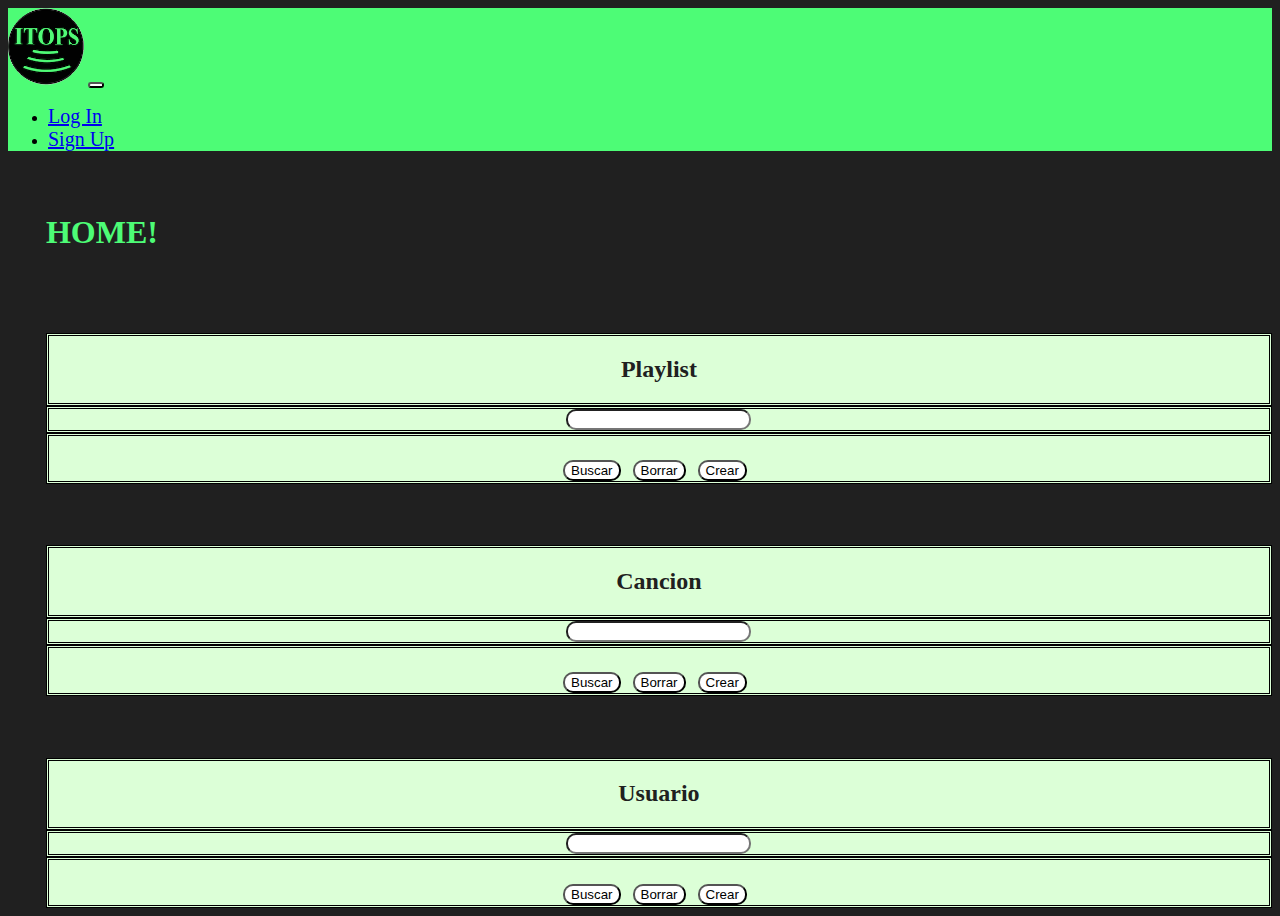
==== src/main/resources/static/index.html @ c4c5fdf7 "practfinal" ====
<!doctype html>
<html lang="en">
<head>
    <meta charset="UTF-8">
    <meta name="viewport"
          content="width=device-width, user-scalable=no, initial-scale=1.0, maximum-scale=1.0, minimum-scale=1.0">
    <meta http-equiv="X-UA-Compatible" content="ie=edge">
    <title>Document</title>
    <link href="https://cdn.jsdelivr.net/npm/bootstrap@5.0.2/dist/css/bootstrap.min.css" rel="stylesheet" integrity="sha384-EVSTQN3/azprG1Anm3QDgpJLIm9Nao0Yz1ztcQTwFspd3yD65VohhpuuCOmLASjC" crossorigin="anonymous">
    <link rel="stylesheet" href="style.css"/>

</head>
<body style="background-color:#202020;">

<nav class=" navbar navbar-expand-lg navbar-light" style="background-color:#4dfc76;">
    <div class="container-fluid">

        <img class="d-inline-block align-middle rounded-pill px-3" src="itops_logo.png" id="logo_image">
        <button class="navbar-toggler" type="button" data-toggle="collapse" data-target="#navbarSupportedContent" aria-controls="navbarSupportedContent" aria-expanded="false" aria-label="Toggle navigation">
            <span class="navbar-toggler-icon"></span>
        </button>

        <div class="collapse navbar-collapse" id="navbarSupportedContent">
            <ul class="navbar-nav mr-auto">
                <li class="nav-item active">
                    <a style="font-size:20px;" class="nav-link" href="logIn.html">Log In</a>
                </li>
                <li class="nav-item">
                    <a style="font-size:20px;" class="nav-link" href="signUp.html">Sign Up</a>
                </li>

            </ul>

        </div>

    </div>

</nav>
<div class=" py-3 mx-1 container-fluid"  id="titulo">

    <!-- CANCION -->
    <div class="row pt-3 px-3" id="title">
        <div class="col-2">
            <h1 style="color:#4dfc76;">HOME!</h1>
        </div>
    </div>
    <div class="row section">
        <div class="col-sm-2">

        </div>
        <div class="col-2 pt-3 pb-2 px-2 titleSpace">
                <span class="border-success">
                    <h2 class="sectionTitle">Playlist</h2>
                </span>
        </div>
        <div class="pl-5 col-3 py-4 searchSpace" >
                <span style="border-style=double;">
                    <form action="">
                    <input style="background-color:white;" type="text" id="playlistId">
                    </form>
                </span>
        </div>
        <div class="col-3 buttonSpace">
            <button class="sectionButton" onclick="PlaylistPorId()">Buscar</button>
            <button class="sectionButton" onclick="BorraPlaylistPorId()">Borrar</button>
            <button class="sectionButton" onclick="location.href = 'createPlaylist.html' ">Crear</button>
        </div>
    </div>

    <!-- CANCION -->

    <div class="row section">
        <div class="col-sm-2">

        </div>
        <div class="col-2 pt-3 pb-2 px-2 titleSpace">
                <span class="border-success">
                    <h2 class="sectionTitle">Cancion</h2>
                </span>
        </div>
        <div class="pl-5 col-3 py-4 searchSpace" >
                <span style="border-style=double;">
                    <form action="">
                    <input style="background-color:white;" type="text" id="cancionId">
                    </form>
                </span>
        </div>
        <div class="col-3 buttonSpace">
            <button class="sectionButton" onclick="CancionPorId()">Buscar</button>
            <button class="sectionButton" onclick="BorraCancionPorId()">Borrar</button>
            <button class="sectionButton" onclick="location.href = 'createCancion.html' ">Crear</button>
        </div>
    </div>

    <div class="row section">
        <div class="col-sm-2">

        </div>
        <div class="col-2 pt-3 pb-2 px-2 titleSpace">
                <span class="border-success">
                    <h2 class="sectionTitle">Usuario</h2>
                </span>
        </div>
        <div class="pl-5 col-3 py-4 searchSpace" >
                <span style="border-style=double;">
                    <form action="">
                    <input style="background-color:white;" type="text" id="usuarioId" >
                    </form>
                </span>
        </div>
        <div class="col-3 buttonSpace">
            <button class="sectionButton" onclick="UsuarioPorId()">Buscar</button>
            <button class="sectionButton" onclick="BorraUsuarioPorId()">Borrar</button>
            <button class="sectionButton" onclick="location.href='signUp.html'">Crear</button>
        </div>
    </div>

</div>





<script src="script.js"></script>
<!-- JavaScript Bundle with Popper -->

</body>
</html>
---- src/main/resources/static/style.css ----
h1,h2,h3,h4{
    color:white;
}

label{
    color:white;
    padding-bottom:2px;
}

input[type="text"],input[type="password"],textarea{
    background-color:#DCFFD7;
    border-radius: 10px;

}

button{
    background-color:white;
    border-radius:10px;
}

.sectionTitle{
    color:#202020;
    text-align:center !important;
    vertical-align:text-top !important;
}
.sectionButton{
    float:center;
    margin-top:1.5rem;
    margin-right:0.5rem;
}



#titulo{
    background-color:#202020;
    padding-top:2%;
    padding-left:3%;
}
#formulario{
    padding-top:8%;
    padding-bottom:12%;
    background-color:#202020;
}
#signUpOption{
    background-color:#202020;
    padding-bottom:9%;
}
#loginOption{
    padding-bottom:9%;

}
#formularioHome{
    padding-top:1%;
    padding-bottom:8%;
    background-color:#202020;
}

#logo{
    width: 5%;
    height: 5% ;
}

#logo_image{
    width: 6%;
    height: 6%;

}
#logoSignUp{
width: 6%;
    height: 6%;

}

.titleSpace{
    background-color:#DCFFD7;
    border-style:double;

}

.searchSpace{
    background-color:#DCFFD7;
    border-style:double;
    text-align:center;
}
.buttonSpace{
    background-color:#DCFFD7;
    border-style:double;
    text-align:center;
}
.section{
    padding-top:5%;
}


#playlistTitle{
    padding-top:1.5rem;
}


#list{
    padding-top:3%;
}


#listOfPlaylists{
    background-color:#202020;
    height:100vh;
}

.list-group-item{
    background-color:#DCFFD7;
    margin-top:1rem;
    border-style: none none none inset;
    border-color: #4dfc76;
    border-width: 8px;
}

button.list-group-item{
    border:none;
    background-color:#DCFFD7;
}
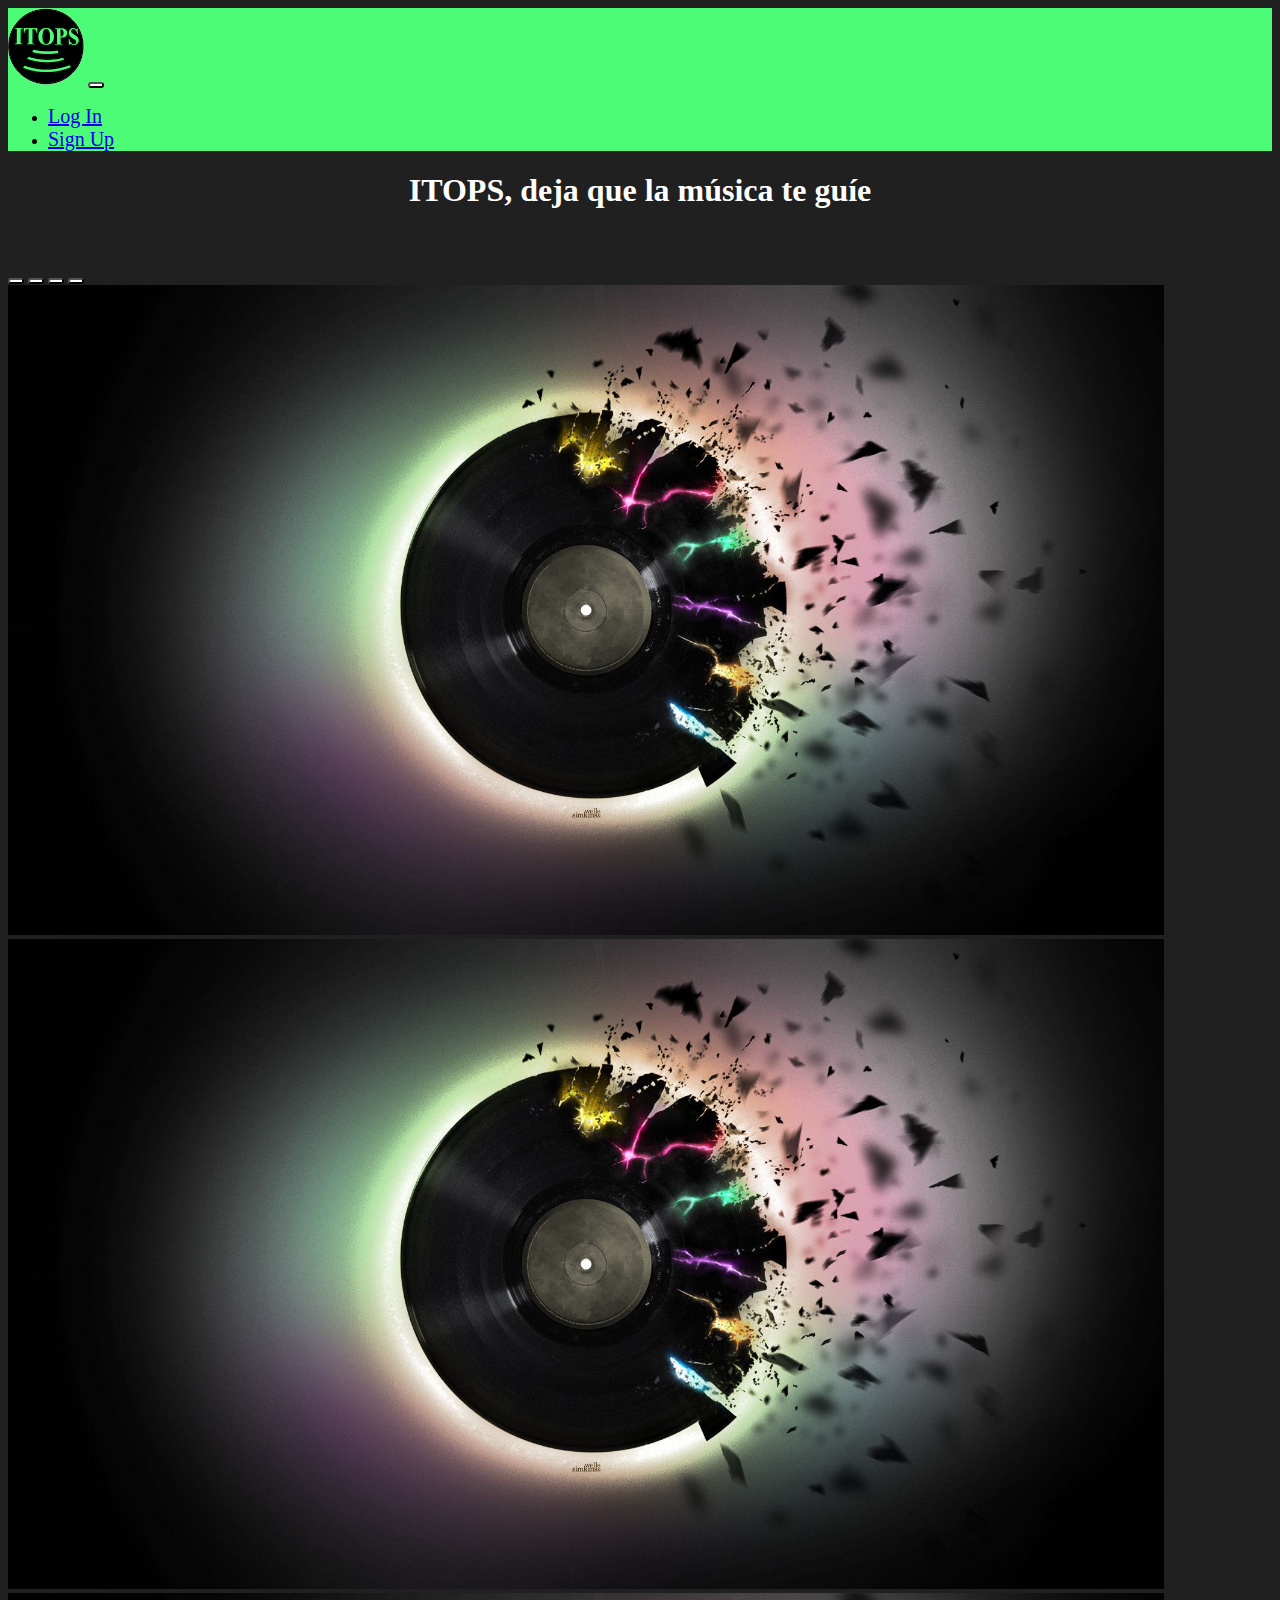
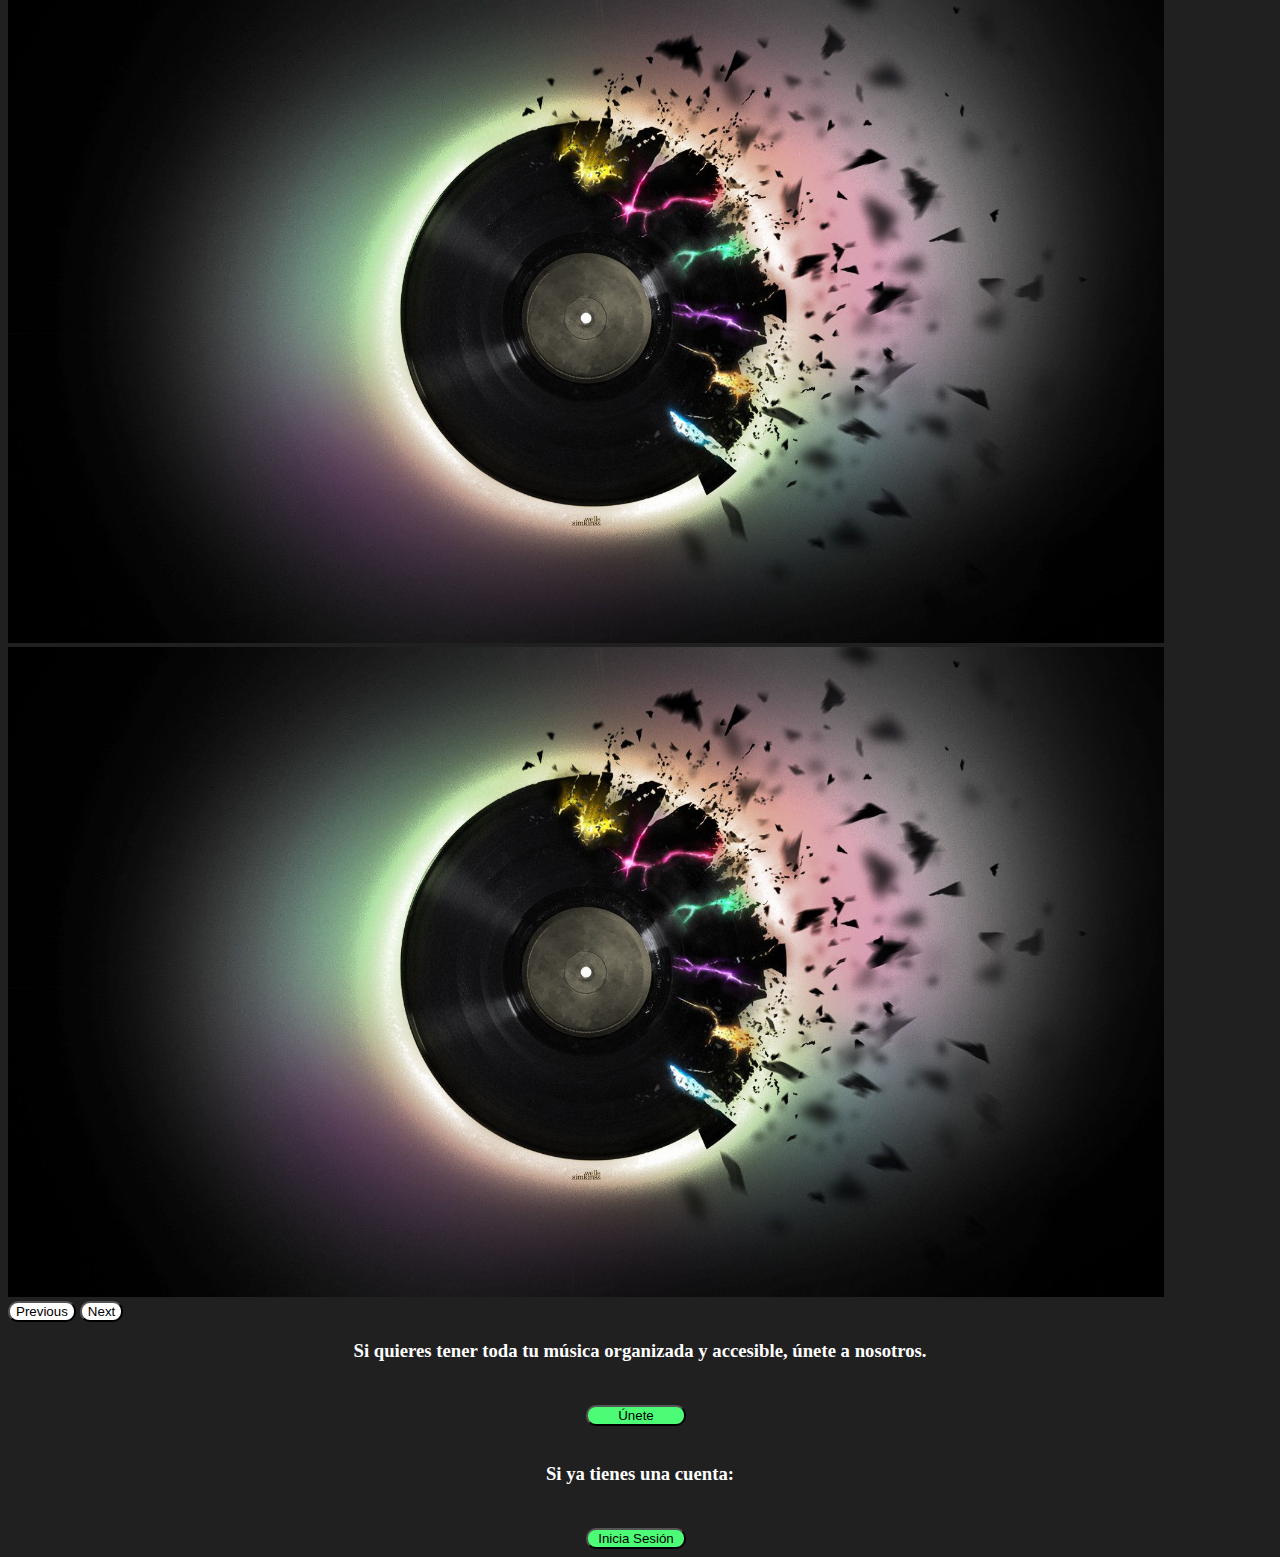
==== commit bd7d4499: "Añadir frontend" ====
--- a/src/main/resources/static/index.html
+++ b/src/main/resources/static/index.html
@@ -8,7 +8,15 @@
     <title>Document</title>
     <link href="https://cdn.jsdelivr.net/npm/bootstrap@5.0.2/dist/css/bootstrap.min.css" rel="stylesheet" integrity="sha384-EVSTQN3/azprG1Anm3QDgpJLIm9Nao0Yz1ztcQTwFspd3yD65VohhpuuCOmLASjC" crossorigin="anonymous">
     <link rel="stylesheet" href="style.css"/>
+    <script>
+        function redirectSignUp(){
+             window.location.href = "signUp.html";
+            }
 
+        function redirectLogIn(){
+            window.location.href="login.html";
+        }
+    </script>
 </head>
 <body style="background-color:#202020;">
 
@@ -36,93 +44,77 @@
     </div>
 
 </nav>
-<div class=" py-3 mx-1 container-fluid"  id="titulo">
 
-    <!-- CANCION -->
-    <div class="row pt-3 px-3" id="title">
-        <div class="col-2">
-            <h1 style="color:#4dfc76;">HOME!</h1>
+<div class="mt-3 px-2 py-1">
+   <h1 style="text-align:center">
+       ITOPS, deja que la música te guíe
+   </h1>
+</div>
+<br><br>
+
+
+<div id="carouselExampleIndicators" class="carousel slide" data-bs-ride="carousel" style="max-width: 3000px;" >
+    <div class="carousel-indicators" style="background-color:none !important;">
+        <button type="button" data-bs-target="#carouselExampleIndicators" data-bs-slide-to="0" class="active" aria-current="true" aria-label="Slide 1"></button>
+        <button type="button" data-bs-target="#carouselExampleIndicators" data-bs-slide-to="1" aria-label="Slide 2"></button>
+        <button type="button" data-bs-target="#carouselExampleIndicators" data-bs-slide-to="2" aria-label="Slide 3"></button>
+        <button type="button" data-bs-target="#carouselExampleIndicators" data-bs-slide-to="3" aria-label="Slide 4"></button>
+    </div>
+    <div class="carousel-inner">
+        <div class="carousel-item active">
+            <img src="fotos/CoolMusic1.jpg" class="d-block w-100" alt="..." height="650px">
+        </div>
+        <div class="carousel-item">
+            <img src="fotos/CoolMusic1.jpg" class="d-block w-100" alt="..." height="650px">
+        </div>
+        <div class="carousel-item">
+            <img src="fotos/CoolMusic1.jpg" class="d-block w-100" alt="..." height="650px">
+        </div>
+        <div class="carousel-item">
+            <img src="fotos/CoolMusic1.jpg" class="d-block w-100" alt="..." height="650px">
         </div>
     </div>
-    <div class="row section">
-        <div class="col-sm-2">
+    <button class="carousel-control-prev" type="button" data-bs-target="#carouselExampleIndicators" data-bs-slide="prev">
+        <span class="carousel-control-prev-icon" aria-hidden="true"></span>
+        <span class="visually-hidden">Previous</span>
+    </button>
+    <button class="carousel-control-next" type="button" data-bs-target="#carouselExampleIndicators" data-bs-slide="next">
+        <span class="carousel-control-next-icon" aria-hidden="true"></span>
+        <span class="visually-hidden">Next</span>
+    </button>
+</div>
+<center>
 
-        </div>
-        <div class="col-2 pt-3 pb-2 px-2 titleSpace">
-                <span class="border-success">
-                    <h2 class="sectionTitle">Playlist</h2>
-                </span>
-        </div>
-        <div class="pl-5 col-3 py-4 searchSpace" >
-                <span style="border-style=double;">
-                    <form action="">
-                    <input style="background-color:white;" type="text" id="playlistId">
-                    </form>
-                </span>
-        </div>
-        <div class="col-3 buttonSpace">
-            <button class="sectionButton" onclick="PlaylistPorId()">Buscar</button>
-            <button class="sectionButton" onclick="BorraPlaylistPorId()">Borrar</button>
-            <button class="sectionButton" onclick="location.href = 'createPlaylist.html' ">Crear</button>
-        </div>
+
+<div class="row mt-3 pt-5">
+    <div class="col-3">
+
     </div>
+    <div class="col-6">
+        <h3>Si quieres tener toda tu música organizada y accesible, únete a nosotros.</h3>
+    </div>
+    <div class="col-3">
 
-    <!-- CANCION -->
-
-    <div class="row section">
-        <div class="col-sm-2">
-
-        </div>
-        <div class="col-2 pt-3 pb-2 px-2 titleSpace">
-                <span class="border-success">
-                    <h2 class="sectionTitle">Cancion</h2>
-                </span>
-        </div>
-        <div class="pl-5 col-3 py-4 searchSpace" >
-                <span style="border-style=double;">
-                    <form action="">
-                    <input style="background-color:white;" type="text" id="cancionId">
-                    </form>
-                </span>
-        </div>
-        <div class="col-3 buttonSpace">
-            <button class="sectionButton" onclick="CancionPorId()">Buscar</button>
-            <button class="sectionButton" onclick="BorraCancionPorId()">Borrar</button>
-            <button class="sectionButton" onclick="location.href = 'createCancion.html' ">Crear</button>
-        </div>
-    </div>
-
-    <div class="row section">
-        <div class="col-sm-2">
-
-        </div>
-        <div class="col-2 pt-3 pb-2 px-2 titleSpace">
-                <span class="border-success">
-                    <h2 class="sectionTitle">Usuario</h2>
-                </span>
-        </div>
-        <div class="pl-5 col-3 py-4 searchSpace" >
-                <span style="border-style=double;">
-                    <form action="">
-                    <input style="background-color:white;" type="text" id="usuarioId" >
-                    </form>
-                </span>
-        </div>
-        <div class="col-3 buttonSpace">
-            <button class="sectionButton" onclick="UsuarioPorId()">Buscar</button>
-            <button class="sectionButton" onclick="BorraUsuarioPorId()">Borrar</button>
-            <button class="sectionButton" onclick="location.href='signUp.html'">Crear</button>
-        </div>
     </div>
 
 </div>
 
+</div>
+
+    <div>
+        <button class="sectionButton" style="width:100px; background-color:#4dfc76;" onclick="redirectSignUp()">Únete</button>
+    </div>
+    <br>
+<h3>Si ya tienes una cuenta:</h3>
+    <div>
+        <button class="sectionButton" style="width:100px; background-color:#4dfc76;" onclick="redirectLogIn()">Inicia Sesión</button>
+    </div>
+
+</center>
 
 
 
-
-<script src="script.js"></script>
-<!-- JavaScript Bundle with Popper -->
+    <script src="https://cdn.jsdelivr.net/npm/bootstrap@5.0.2/dist/js/bootstrap.bundle.min.js" integrity="sha384-MrcW6ZMFYlzcLA8Nl+NtUVF0sA7MsXsP1UyJoMp4YLEuNSfAP+JcXn/tWtIaxVXM" crossorigin="anonymous"></script>
 
 </body>
 </html>--- a/src/main/resources/static/style.css
+++ b/src/main/resources/static/style.css
@@ -1,5 +1,7 @@
 h1,h2,h3,h4{
     color:white;
+    font-family: "Gadugi";
+
 }
 
 label{
@@ -71,11 +73,7 @@
 
 }
 
-.titleSpace{
-    background-color:#DCFFD7;
-    border-style:double;
 
-}
 
 .searchSpace{
     background-color:#DCFFD7;
@@ -118,4 +116,16 @@
 button.list-group-item{
     border:none;
     background-color:#DCFFD7;
+}
+
+
+.my-div {
+    background-color:#DCFFD7;
+    border-style:double;
+}
+a.fill-div {
+    display: block;
+    height: 100%;
+    width: 100%;
+    text-decoration: none;
 }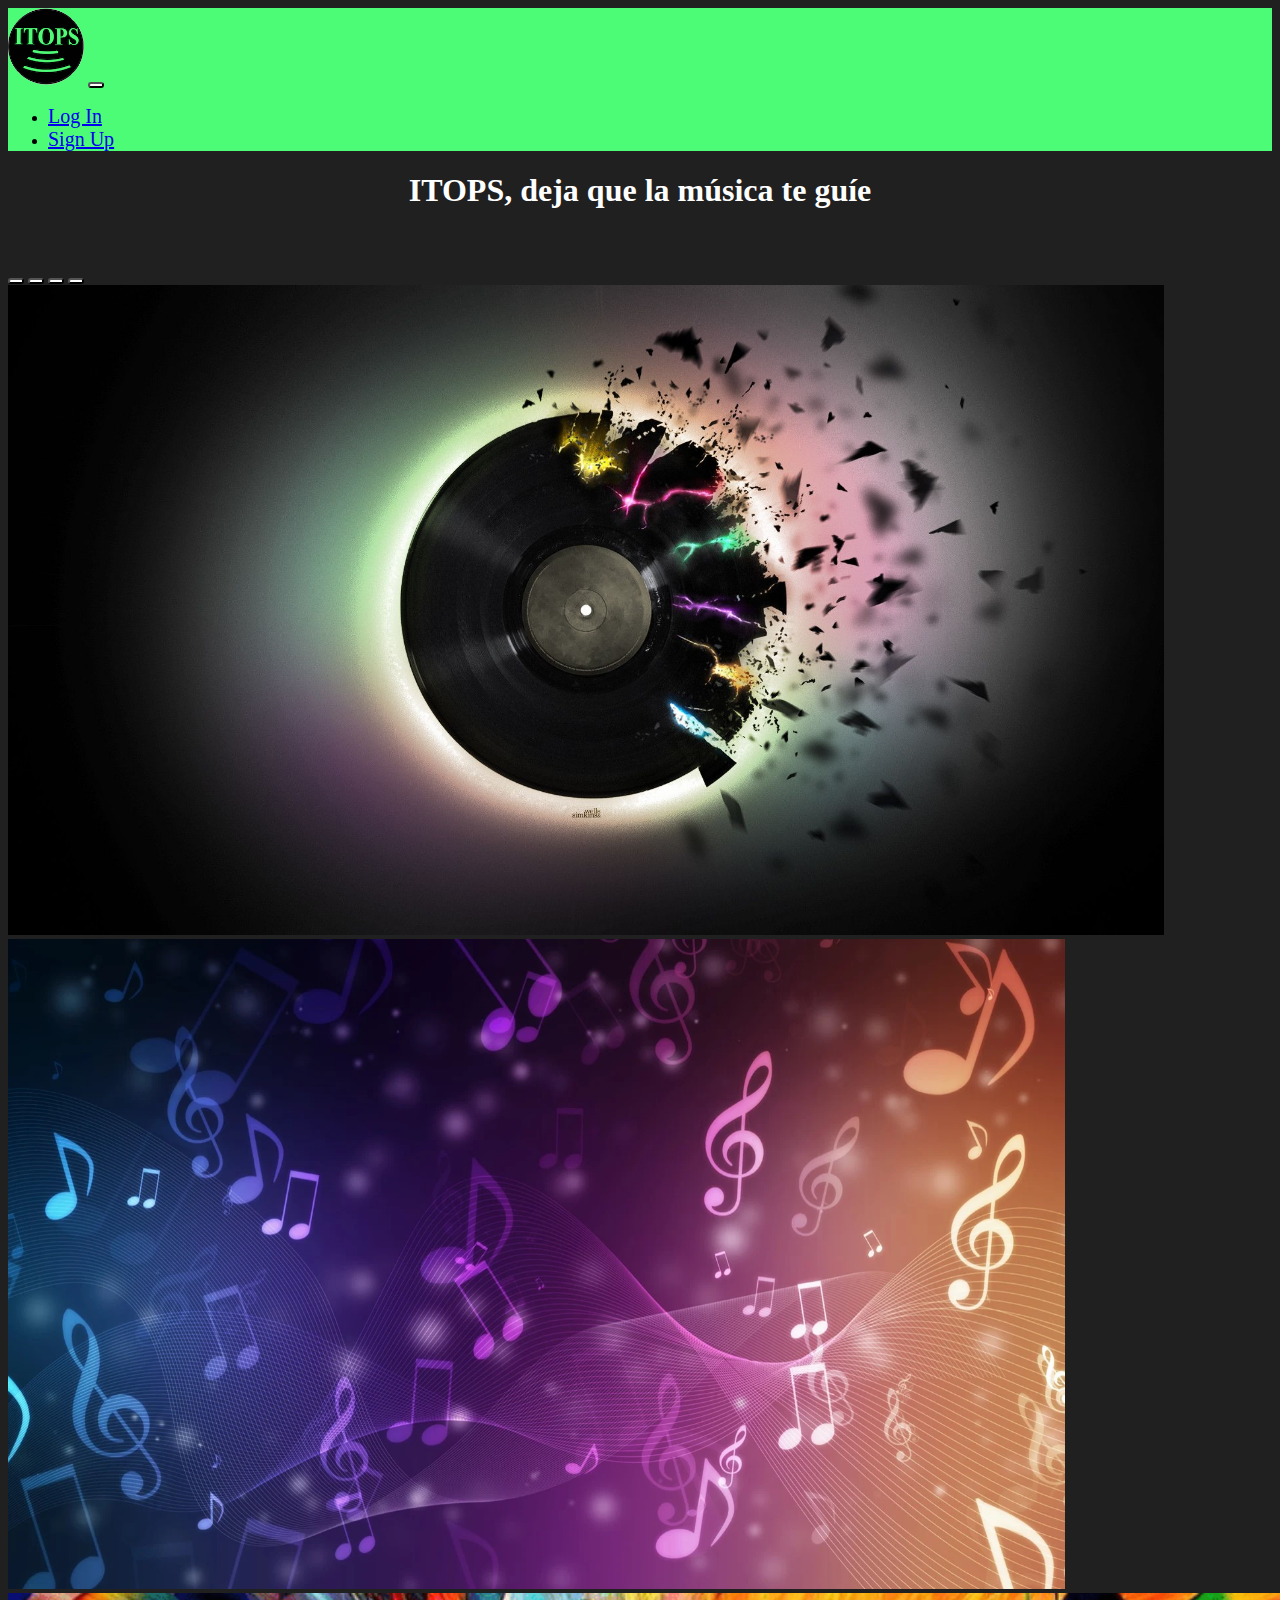
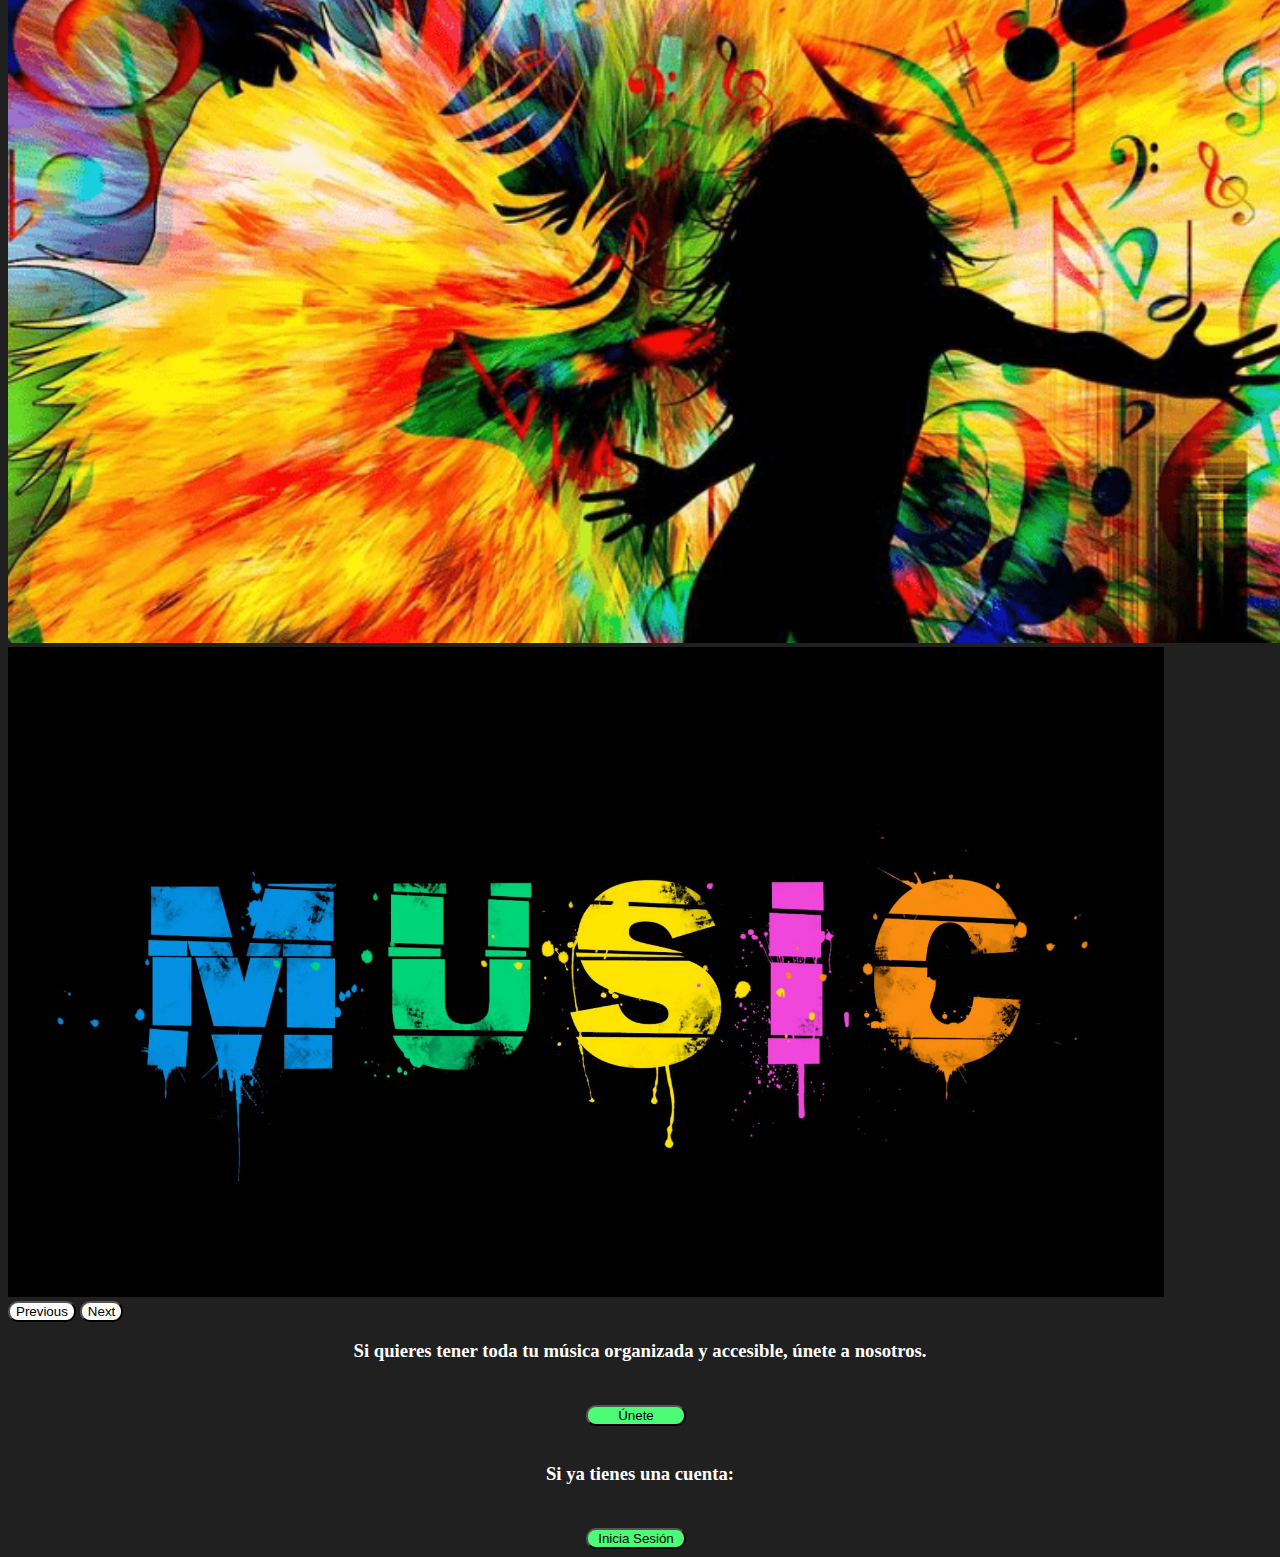
==== commit d5ecfbc0: "Cambios Cantantes y Frontend" ====
--- a/src/main/resources/static/index.html
+++ b/src/main/resources/static/index.html
@@ -5,7 +5,7 @@
     <meta name="viewport"
           content="width=device-width, user-scalable=no, initial-scale=1.0, maximum-scale=1.0, minimum-scale=1.0">
     <meta http-equiv="X-UA-Compatible" content="ie=edge">
-    <title>Document</title>
+    <title>Inicio</title>
     <link href="https://cdn.jsdelivr.net/npm/bootstrap@5.0.2/dist/css/bootstrap.min.css" rel="stylesheet" integrity="sha384-EVSTQN3/azprG1Anm3QDgpJLIm9Nao0Yz1ztcQTwFspd3yD65VohhpuuCOmLASjC" crossorigin="anonymous">
     <link rel="stylesheet" href="style.css"/>
     <script>
@@ -65,13 +65,13 @@
             <img src="fotos/CoolMusic1.jpg" class="d-block w-100" alt="..." height="650px">
         </div>
         <div class="carousel-item">
-            <img src="fotos/CoolMusic1.jpg" class="d-block w-100" alt="..." height="650px">
+            <img src="fotos/CoolMusic2.webp" class="d-block w-100" alt="..." height="650px">
         </div>
         <div class="carousel-item">
-            <img src="fotos/CoolMusic1.jpg" class="d-block w-100" alt="..." height="650px">
+            <img src="fotos/FeelingMusic.png" class="d-block w-100" alt="..." height="650px">
         </div>
         <div class="carousel-item">
-            <img src="fotos/CoolMusic1.jpg" class="d-block w-100" alt="..." height="650px">
+            <img src="fotos/Music.jpg" class="d-block w-100" alt="..." height="650px">
         </div>
     </div>
     <button class="carousel-control-prev" type="button" data-bs-target="#carouselExampleIndicators" data-bs-slide="prev">
@@ -99,7 +99,6 @@
 
 </div>
 
-</div>
 
     <div>
         <button class="sectionButton" style="width:100px; background-color:#4dfc76;" onclick="redirectSignUp()">Únete</button>
--- a/src/main/resources/static/style.css
+++ b/src/main/resources/static/style.css
@@ -73,8 +73,6 @@
 
 }
 
-
-
 .searchSpace{
     background-color:#DCFFD7;
     border-style:double;
@@ -105,6 +103,11 @@
     height:100vh;
 }
 
+#listOfCantantes{
+    background-color:#202020;
+    height:100vh;
+}
+
 .list-group-item{
     background-color:#DCFFD7;
     margin-top:1rem;
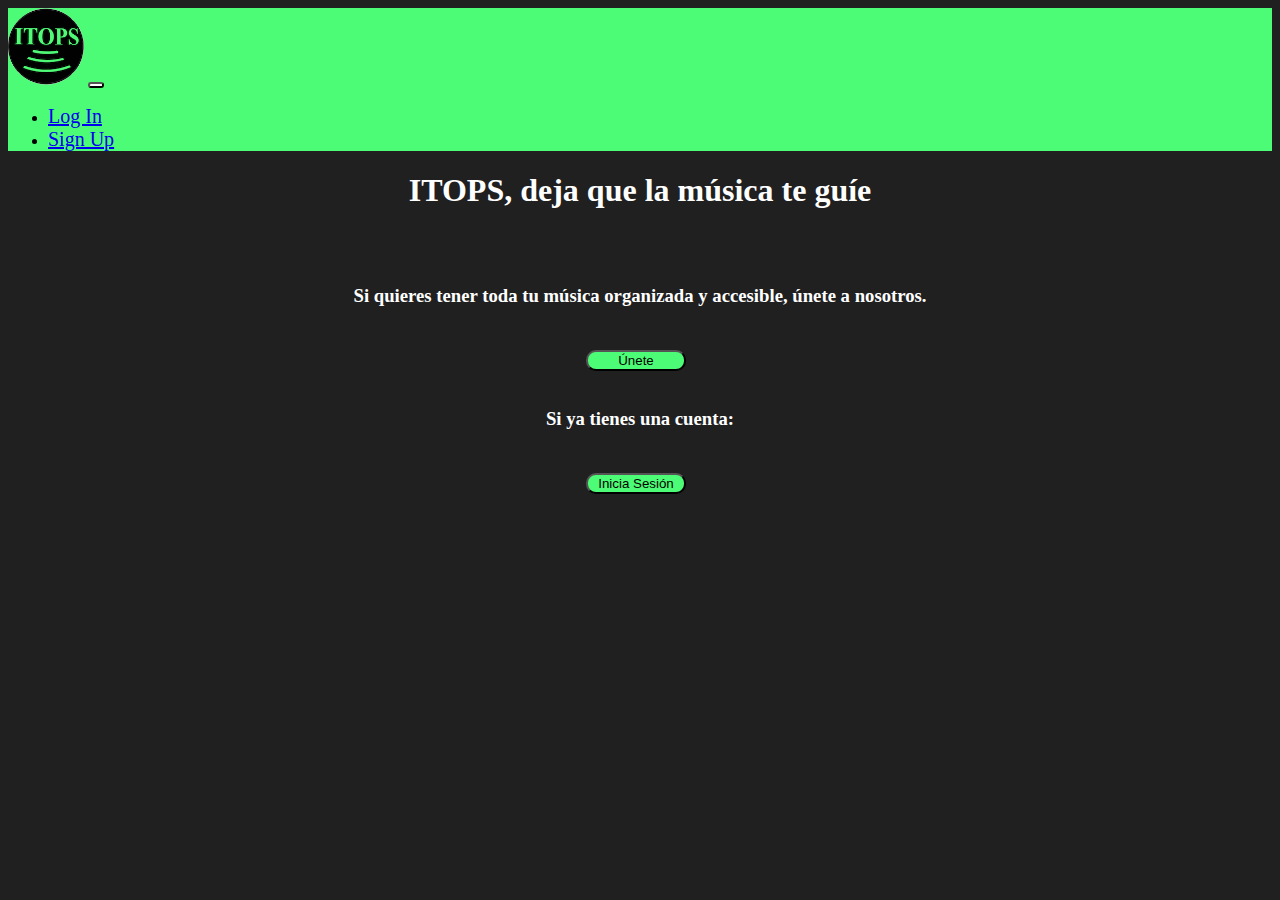
==== commit 3c353a0e: "no hace falta añadir playlist, quitadas las alertas. Todo menos verificacion y testing" ====
--- a/src/main/resources/static/index.html
+++ b/src/main/resources/static/index.html
@@ -53,36 +53,6 @@
 <br><br>
 
 
-<div id="carouselExampleIndicators" class="carousel slide" data-bs-ride="carousel" style="max-width: 3000px;" >
-    <div class="carousel-indicators" style="background-color:none !important;">
-        <button type="button" data-bs-target="#carouselExampleIndicators" data-bs-slide-to="0" class="active" aria-current="true" aria-label="Slide 1"></button>
-        <button type="button" data-bs-target="#carouselExampleIndicators" data-bs-slide-to="1" aria-label="Slide 2"></button>
-        <button type="button" data-bs-target="#carouselExampleIndicators" data-bs-slide-to="2" aria-label="Slide 3"></button>
-        <button type="button" data-bs-target="#carouselExampleIndicators" data-bs-slide-to="3" aria-label="Slide 4"></button>
-    </div>
-    <div class="carousel-inner">
-        <div class="carousel-item active">
-            <img src="fotos/CoolMusic1.jpg" class="d-block w-100" alt="..." height="650px">
-        </div>
-        <div class="carousel-item">
-            <img src="fotos/CoolMusic2.webp" class="d-block w-100" alt="..." height="650px">
-        </div>
-        <div class="carousel-item">
-            <img src="fotos/FeelingMusic.png" class="d-block w-100" alt="..." height="650px">
-        </div>
-        <div class="carousel-item">
-            <img src="fotos/Music.jpg" class="d-block w-100" alt="..." height="650px">
-        </div>
-    </div>
-    <button class="carousel-control-prev" type="button" data-bs-target="#carouselExampleIndicators" data-bs-slide="prev">
-        <span class="carousel-control-prev-icon" aria-hidden="true"></span>
-        <span class="visually-hidden">Previous</span>
-    </button>
-    <button class="carousel-control-next" type="button" data-bs-target="#carouselExampleIndicators" data-bs-slide="next">
-        <span class="carousel-control-next-icon" aria-hidden="true"></span>
-        <span class="visually-hidden">Next</span>
-    </button>
-</div>
 <center>
 
 
--- a/src/main/resources/static/style.css
+++ b/src/main/resources/static/style.css
@@ -131,4 +131,8 @@
     height: 100%;
     width: 100%;
     text-decoration: none;
+}
+.my-div2{
+    background-color:white;
+    border-style:solid;
 }